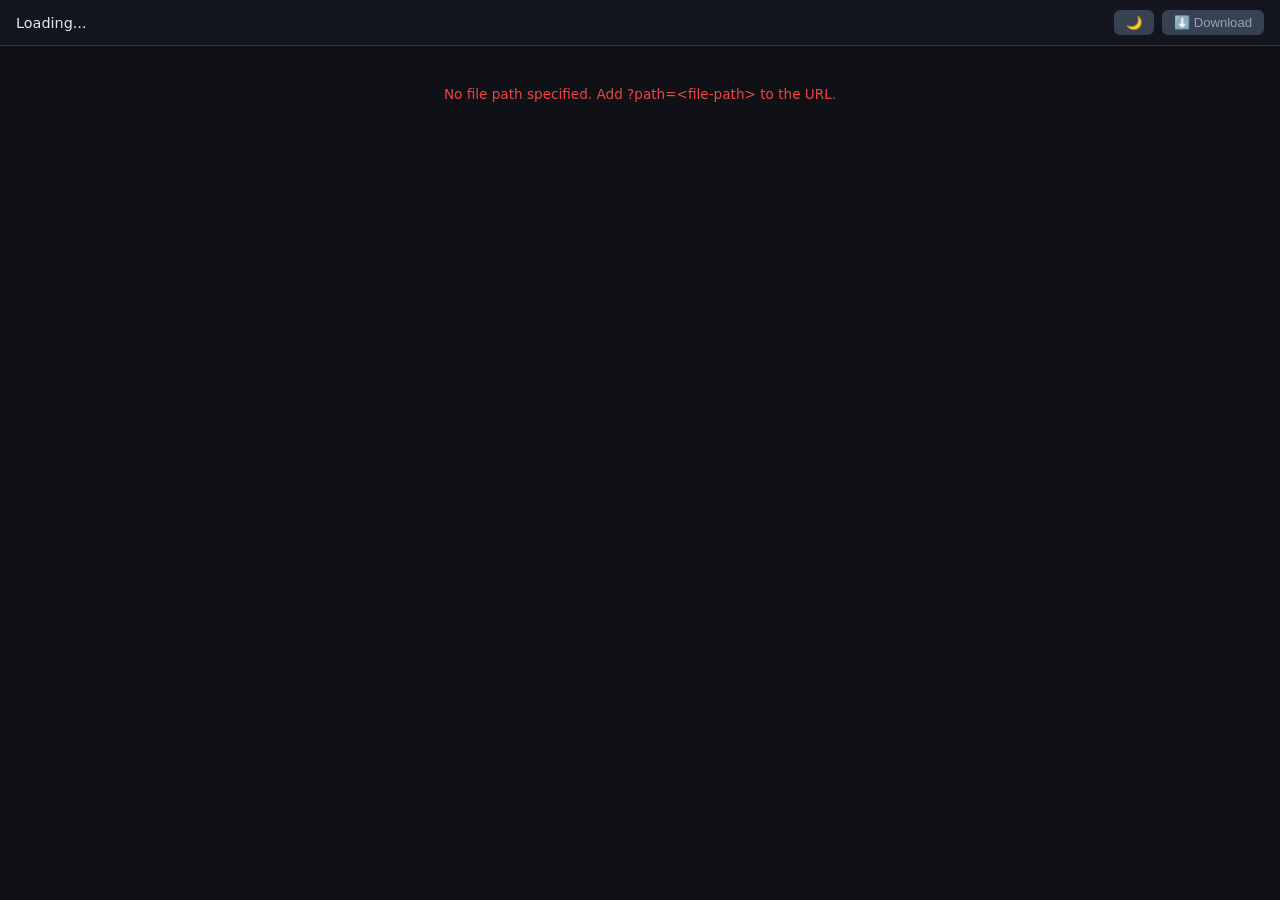
==== src/main/resources/web/preview.html @ e682a97b "feat: enhance JitViewer integration and add preview improvements - Enhanced JitViewer copyright noti" ====
<!DOCTYPE html>
<html lang="en">
<head>
  <meta charset="UTF-8"/>
  <meta name="viewport" content="width=device-width, initial-scale=1.0"/>
  <title>DocFinder Preview</title>
  <link rel="stylesheet" href="/web/jit-viewer.min.css"/>
  <style>
    *, *::before, *::after { box-sizing: border-box; margin: 0; padding: 0; }

    /* ── CSS variables for theming ── */
    :root {
      --bg:       #0f1117;
      --bg2:      #1a1d2e;
      --bg3:      #13151f;
      --border:   #2d3748;
      --border2:  #1e2333;
      --text:     #e2e8f0;
      --text2:    #94a3b8;
      --text3:    #64748b;
      --accent:   #3b82f6;
      --accent2:  #60a5fa;
      --btn-sec:  #374151;
      --btn-sec2: #4b5563;
      --text-pre: #e2e8f0;
      --pre-bg:   #0d1117;
    }
    body.light {
      --bg:       #f8fafc;
      --bg2:      #ffffff;
      --bg3:      #f1f5f9;
      --border:   #e2e8f0;
      --border2:  #cbd5e1;
      --text:     #1e293b;
      --text2:    #475569;
      --text3:    #94a3b8;
      --accent:   #2563eb;
      --accent2:  #1d4ed8;
      --btn-sec:  #e2e8f0;
      --btn-sec2: #cbd5e1;
      --text-pre: #1e293b;
      --pre-bg:   #f8fafc;
    }

    body { font-family: system-ui, -apple-system, sans-serif; background: var(--bg); color: var(--text); min-height: 100vh; display: flex; flex-direction: column; }

    /* ── Header ── */
    .header { display: flex; gap: 8px; padding: 10px 16px; background: var(--bg3); border-bottom: 1px solid var(--border); align-items: center; }
    .header .file-name { flex: 1; font-size: 0.9rem; color: var(--text); font-weight: 500; overflow: hidden; text-overflow: ellipsis; white-space: nowrap; }
    .header button { padding: 5px 12px; border-radius: 6px; border: none; background: var(--btn-sec); color: var(--text2); font-size: 0.82rem; cursor: pointer; white-space: nowrap; }
    .header button:hover { background: var(--btn-sec2); color: var(--text); }

    /* ── Viewer ── */
    .viewer-wrap { flex: 1; overflow: hidden; position: relative; }
    #viewerContainer { width: 100%; height: 100%; }
    #textViewer { display: none; width: 100%; height: 100%; overflow: auto; padding: 12px; background: var(--pre-bg); }
    #textViewer pre { font-family: 'Cascadia Code','Consolas','Fira Mono','Monaco',monospace; font-size: 0.78rem; line-height: 1.5; color: var(--text-pre); white-space: pre-wrap; word-break: break-all; }

    /* ── Loading overlay ── */
    #loadingOverlay { display: flex; position: absolute; inset: 0; background: rgba(0,0,0,0.55); z-index: 50; align-items: center; justify-content: center; flex-direction: column; gap: 12px; }
    #loadingOverlay.hidden { display: none; }
    #loadingOverlay .spinner { width: 36px; height: 36px; border: 4px solid rgba(255,255,255,0.2); border-top-color: var(--accent2); border-radius: 50%; animation: spin 0.8s linear infinite; }
    #loadingOverlay .text { color: #e2e8f0; font-size: 0.82rem; }
    @keyframes spin { to { transform: rotate(360deg); } }

    .placeholder { padding: 40px 20px; text-align: center; color: var(--text3); font-size: 0.85rem; }
    .error { color: #ef4444; }
  </style>
</head>
<body>
<div class="header">
  <span class="file-name" id="fileNameLabel">Loading...</span>
  <button id="themeToggle" title="Toggle theme">🌙</button>
  <button id="downloadBtn" title="Download file">⬇️ Download</button>
</div>

<div class="viewer-wrap">
  <div id="loadingOverlay">
    <div class="spinner"></div>
    <div class="text">Loading preview...</div>
  </div>
  <div id="viewerContainer" style="display:none"></div>
  <div id="textViewer"><pre id="textContent"></pre></div>
  <div id="placeholder" class="placeholder" style="display:none"></div>
</div>

<script src="/web/jit-viewer.min.js"></script>
<script>
// Suppress JitViewer license notice dialogs - Enhanced version
(function() {
  var originalAlert = window.alert;
  var originalConfirm = window.confirm;

  window.alert = function(msg) {
    if (msg && (msg.includes('JitViewer') || msg.includes('License') || msg.includes('attribution') ||
                msg.includes('jit-viewer-sdk') || msg.includes('jitOffice') ||
                msg.includes('retain') || msg.includes('provides document preview'))) {
      console.log('Suppressed JitViewer license notice:', msg);
      return;
    }
    return originalAlert.apply(this, arguments);
  };

  window.confirm = function(msg) {
    if (msg && (msg.includes('JitViewer') || msg.includes('License') || msg.includes('attribution') ||
                msg.includes('jit-viewer-sdk') || msg.includes('jitOffice') ||
                msg.includes('retain') || msg.includes('provides document preview'))) {
      console.log('Suppressed JitViewer license notice:', msg);
      return true;
    }
    return originalConfirm.apply(this, arguments);
  };

  var checkAndRemoveLicenseModals = function() {
    var fixedElements = document.querySelectorAll('[style*="position: fixed"], [style*="position:fixed"]');
    fixedElements.forEach(function(el) {
      var text = el.textContent || el.innerText || '';
      if (text.includes('License notice') || text.includes('Please retain attribution') ||
          text.includes('JitViewer') || text.includes('jitOffice') ||
          (text.includes('provides document preview') && text.includes('github.com'))) {
        console.log('Removing JitViewer license modal (fixed element)');
        el.style.display = 'none';
        el.remove();
      }
    });

    var modals = document.querySelectorAll('[class*="modal"], [class*="dialog"], [class*="overlay"], [class*="popup"]');
    modals.forEach(function(el) {
      var text = el.textContent || el.innerText || '';
      if ((text.includes('License') || text.includes('attribution')) &&
          (text.includes('JitViewer') || text.includes('jitOffice'))) {
        console.log('Removing JitViewer license modal (class pattern)');
        el.style.display = 'none';
        el.remove();
      }
    });
  };

  setInterval(checkAndRemoveLicenseModals, 100);

  var observer = new MutationObserver(function(mutations) {
    mutations.forEach(function(mutation) {
      mutation.addedNodes.forEach(function(node) {
        if (node.nodeType === 1) {
          var text = node.textContent || node.innerText || '';
          if ((text.includes('License notice') || text.includes('Please retain attribution') ||
               text.includes('JitViewer') || text.includes('jitOffice') ||
               (text.includes('provides document preview') && text.includes('github.com'))) &&
              (node.style && (node.style.position === 'fixed' || node.style.position === 'absolute') ||
               node.className && (node.className.includes('modal') || node.className.includes('dialog') ||
                                  node.className.includes('overlay') || node.className.includes('popup')))) {
            console.log('Removing JitViewer license dialog (mutation)');
            node.style.display = 'none';
            setTimeout(function() { try { node.remove(); } catch(e) {} }, 10);
          }
        }
      });
    });
  });

  observer.observe(document.body, { childList: true, subtree: true });
})();
</script>
<script>
(function() {
  'use strict';

  // ── Theme ──────────────────────────────────────────────────────────────────
  var THEME_KEY = 'docfinder-theme';
  var themeToggle = document.getElementById('themeToggle');

  function applyTheme(theme) {
    if (theme === 'light') {
      document.body.classList.add('light');
      themeToggle.textContent = '☀️';
      themeToggle.title = 'Switch to dark theme';
    } else {
      document.body.classList.remove('light');
      themeToggle.textContent = '🌙';
      themeToggle.title = 'Switch to light theme';
    }
    localStorage.setItem(THEME_KEY, theme);
  }

  themeToggle.addEventListener('click', function() {
    applyTheme(document.body.classList.contains('light') ? 'dark' : 'light');
  });

  applyTheme(localStorage.getItem(THEME_KEY) || 'dark');

  // ── Parse URL parameters ───────────────────────────────────────────────────
  var params = new URLSearchParams(window.location.search);
  var filePath = params.get('path');

  var fileNameLabel = document.getElementById('fileNameLabel');
  var viewerContainer = document.getElementById('viewerContainer');
  var textViewer = document.getElementById('textViewer');
  var textContent = document.getElementById('textContent');
  var loadingOverlay = document.getElementById('loadingOverlay');
  var placeholder = document.getElementById('placeholder');
  var downloadBtn = document.getElementById('downloadBtn');

  var currentViewer = null;
  var fileName = '';

  // ── Text extension list (handled by inline text viewer) ───────────────────
  var TEXT_EXTS = ['txt','log','md','markdown','csv','tsv','json','jsonl','xml','yaml','yml',
                   'toml','ini','cfg','conf','properties','sh','bash','zsh','bat','cmd','ps1',
                   'py','pyw','js','ts','jsx','tsx','java','kt','go','rs','c','cpp','h','hpp',
                   'cs','vb','rb','php','html','htm','css','scss','sass','less','sql','r',
                   'gitignore','dockerfile','makefile','gradle','mvnw'];

  function isTextExt(filename) {
    if (!filename) return false;
    var ext = filename.split('.').pop().toLowerCase();
    return TEXT_EXTS.indexOf(ext) >= 0;
  }

  function showError(msg) {
    loadingOverlay.classList.add('hidden');
    placeholder.textContent = msg;
    placeholder.classList.add('error');
    placeholder.style.display = '';
  }

  function hideLoading() {
    loadingOverlay.classList.add('hidden');
  }

  // ── Read limited bytes from stream ─────────────────────────────────────────
  function readLimitedBytes(resp, maxBytes) {
    if (!resp.body) {
      return resp.arrayBuffer().then(function(buf) {
        return buf.byteLength > maxBytes ? buf.slice(0, maxBytes) : buf;
      });
    }
    var reader = resp.body.getReader();
    var chunks = [];
    var total = 0;
    function pump() {
      return reader.read().then(function(result) {
        if (result.done) {
          return concatBuffers(chunks);
        }
        var chunk = result.value;
        var remaining = maxBytes - total;
        if (chunk.length > remaining) {
          chunks.push(chunk.slice(0, remaining));
          reader.cancel();
          return concatBuffers(chunks);
        }
        chunks.push(chunk);
        total += chunk.length;
        return pump();
      });
    }
    return pump();
  }

  function concatBuffers(chunks) {
    var total = chunks.reduce(function(s, c) { return s + c.length; }, 0);
    var out = new Uint8Array(total);
    var offset = 0;
    chunks.forEach(function(c) { out.set(c, offset); offset += c.length; });
    return out.buffer;
  }

  // ── Charset detection ──────────────────────────────────────────────────────
  function decodeBuffer(buffer) {
    var bytes = new Uint8Array(buffer);

    // BOM detection
    if (bytes.length >= 3 && bytes[0] === 0xEF && bytes[1] === 0xBB && bytes[2] === 0xBF) {
      return new TextDecoder('utf-8').decode(buffer.slice ? buffer.slice(3) : bytes.slice(3).buffer);
    }
    if (bytes.length >= 2 && bytes[0] === 0xFF && bytes[1] === 0xFE) {
      return new TextDecoder('utf-16le').decode(buffer.slice ? buffer.slice(2) : bytes.slice(2).buffer);
    }
    if (bytes.length >= 2 && bytes[0] === 0xFE && bytes[1] === 0xFF) {
      return new TextDecoder('utf-16be').decode(buffer.slice ? buffer.slice(2) : bytes.slice(2).buffer);
    }

    try {
      return new TextDecoder('utf-8', { fatal: true }).decode(buffer);
    } catch(e) { /* not valid UTF-8 */ }

    try {
      if (typeof TextDecoder !== 'undefined') {
        return new TextDecoder('gbk', { fatal: true }).decode(buffer);
      }
    } catch(e) { /* not GBK */ }

    try {
      return new TextDecoder('windows-1252').decode(buffer);
    } catch(e) {
      return new TextDecoder('iso-8859-1').decode(buffer);
    }
  }

  // ── Load text viewer ───────────────────────────────────────────────────────
  function loadTextViewer(filePath, fileName) {
    fetch('/api/file?path=' + encodeURIComponent(filePath))
      .then(function(resp) {
        if (!resp.ok) throw new Error('HTTP ' + resp.status);
        return readLimitedBytes(resp, 512 * 1024);
      })
      .then(function(buffer) {
        var decoded = decodeBuffer(buffer);
        hideLoading();
        textContent.textContent = decoded;
        textViewer.style.display = '';
      })
      .catch(function(err) {
        showError('Text preview failed: ' + (err ? err.message : 'unknown error'));
      });
  }

  // ── Load JitViewer ─────────────────────────────────────────────────────────
  function loadViewer(filePath, fileName) {
    viewerContainer.style.display = '';
    var fileUrl = '/api/file?path=' + encodeURIComponent(filePath);

    try {
      var viewer = JitViewer.createViewer({
        target: viewerContainer,
        file: fileUrl,
        filename: fileName,
        theme: document.body.classList.contains('light') ? 'default' : 'dark',
        toolbar: true,
        width: '100%',
        height: '100%',
        onReady: function() { hideLoading(); },
        onError: function(err) {
          hideLoading();
          showError('Preview failed: ' + String(err));
        }
      });
      viewer.mount();
      currentViewer = viewer;
      setTimeout(hideLoading, 30000);
    } catch(e) {
      hideLoading();
      showError('Viewer error: ' + String(e));
    }
  }

  // ── Initialize ─────────────────────────────────────────────────────────────
  if (!filePath) {
    showError('No file path specified. Add ?path=<file-path> to the URL.');
    return;
  }

  fileName = filePath.split(/[/\\]/).pop() || filePath;
  fileNameLabel.textContent = fileName;

  // Download button
  downloadBtn.addEventListener('click', function() {
    var a = document.createElement('a');
    a.href = '/api/file?path=' + encodeURIComponent(filePath);
    a.download = fileName;
    document.body.appendChild(a);
    a.click();
    document.body.removeChild(a);
  });

  // Load preview
  if (isTextExt(fileName)) {
    loadTextViewer(filePath, fileName);
  } else {
    loadViewer(filePath, fileName);
  }
})();
</script>
</body>
</html>
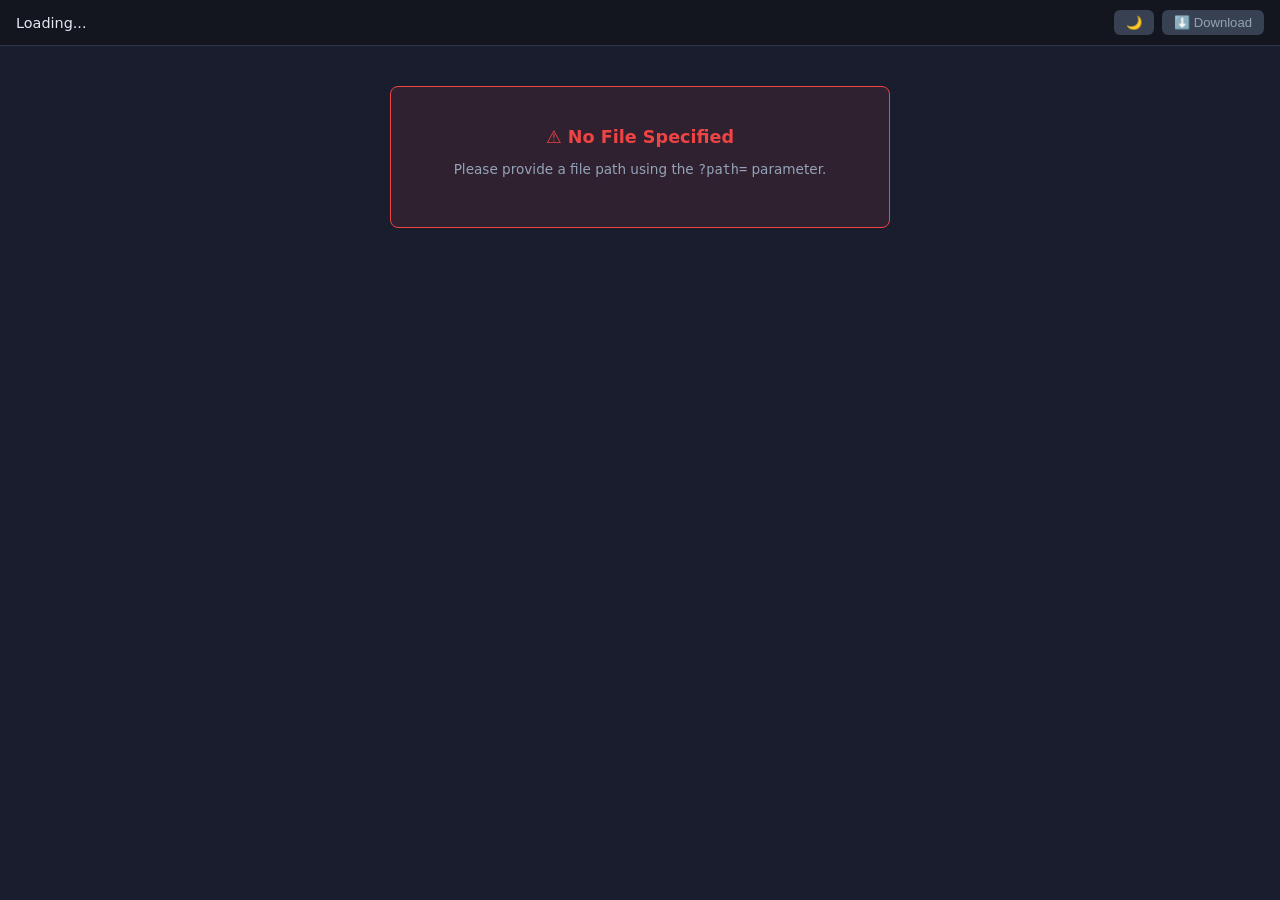
==== commit c8021ce6: "feat: implement self-contained text preview system - Completely rewrote index.html with native brows" ====
--- a/src/main/resources/web/preview.html
+++ b/src/main/resources/web/preview.html
@@ -4,7 +4,6 @@
   <meta charset="UTF-8"/>
   <meta name="viewport" content="width=device-width, initial-scale=1.0"/>
   <title>DocFinder Preview</title>
-  <link rel="stylesheet" href="/web/jit-viewer.min.css"/>
   <style>
     *, *::before, *::after { box-sizing: border-box; margin: 0; padding: 0; }
 
@@ -24,6 +23,11 @@
       --btn-sec2: #4b5563;
       --text-pre: #e2e8f0;
       --pre-bg:   #0d1117;
+      --code-keyword:  #ff79c6;
+      --code-string:   #f1fa8c;
+      --code-comment:  #6272a4;
+      --code-number:   #bd93f9;
+      --code-function: #50fa7b;
     }
     body.light {
       --bg:       #f8fafc;
@@ -40,6 +44,11 @@
       --btn-sec2: #cbd5e1;
       --text-pre: #1e293b;
       --pre-bg:   #f8fafc;
+      --code-keyword:  #d73a49;
+      --code-string:   #032f62;
+      --code-comment:  #6a737d;
+      --code-number:   #005cc5;
+      --code-function: #6f42c1;
     }
 
     body { font-family: system-ui, -apple-system, sans-serif; background: var(--bg); color: var(--text); min-height: 100vh; display: flex; flex-direction: column; }
@@ -50,21 +59,48 @@
     .header button { padding: 5px 12px; border-radius: 6px; border: none; background: var(--btn-sec); color: var(--text2); font-size: 0.82rem; cursor: pointer; white-space: nowrap; }
     .header button:hover { background: var(--btn-sec2); color: var(--text); }
 
-    /* ── Viewer ── */
-    .viewer-wrap { flex: 1; overflow: hidden; position: relative; }
-    #viewerContainer { width: 100%; height: 100%; }
-    #textViewer { display: none; width: 100%; height: 100%; overflow: auto; padding: 12px; background: var(--pre-bg); }
-    #textViewer pre { font-family: 'Cascadia Code','Consolas','Fira Mono','Monaco',monospace; font-size: 0.78rem; line-height: 1.5; color: var(--text-pre); white-space: pre-wrap; word-break: break-all; }
+    /* ── Content area ── */
+    .content { flex: 1; overflow: hidden; position: relative; display: flex; flex-direction: column; }
+
+    /* ── Preview container ── */
+    #previewPane { flex: 1; overflow: auto; background: var(--bg2); position: relative; }
+    #previewPane.text-mode { background: var(--pre-bg); padding: 16px; }
+    #previewPane pre { font-family: 'Cascadia Code','Consolas','Fira Mono','Monaco',monospace; font-size: 0.78rem; line-height: 1.6; color: var(--text-pre); white-space: pre-wrap; word-break: break-word; margin: 0; }
+
+    /* Syntax highlighting */
+    .code-keyword  { color: var(--code-keyword);  font-weight: 500; }
+    .code-string   { color: var(--code-string); }
+    .code-comment  { color: var(--code-comment); font-style: italic; }
+    .code-number   { color: var(--code-number); }
+    .code-function { color: var(--code-function); }
+
+    /* Image preview */
+    #previewPane img { max-width: 100%; height: auto; display: block; margin: 20px auto; }
+
+    /* PDF preview */
+    #previewPane iframe { width: 100%; height: 100%; border: none; display: block; }
+
+    /* Messages */
+    .message-box { padding: 40px 20px; text-align: center; max-width: 500px; margin: 40px auto; }
+    .message-box h3 { font-size: 1.1rem; margin-bottom: 12px; color: var(--text); }
+    .message-box p { font-size: 0.85rem; color: var(--text2); margin-bottom: 8px; line-height: 1.5; }
+    .message-box .file-info { font-weight: 500; color: var(--text); }
+    .message-box .format-badge { display: inline-block; background: var(--bg3); color: var(--text2); padding: 2px 8px; border-radius: 4px; font-size: 0.75rem; margin: 0 4px; font-family: monospace; }
+    .message-box button { margin-top: 16px; padding: 8px 20px; background: var(--accent); color: white; border: none; border-radius: 6px; font-size: 0.85rem; cursor: pointer; }
+    .message-box button:hover { background: var(--accent2); }
+    .error-message { border: 1px solid #ef4444; background: rgba(239, 68, 68, 0.1); border-radius: 8px; }
+    .error-message h3 { color: #ef4444; }
+    .error-details { font-size: 0.75rem; color: var(--text3); margin-top: 8px; font-family: monospace; }
+    .unsupported-format { border: 1px solid var(--border); background: var(--bg3); border-radius: 8px; }
+    .download-only { border: 1px solid #f59e0b; background: rgba(245, 158, 11, 0.1); border-radius: 8px; }
+    .download-only h3 { color: #f59e0b; }
 
     /* ── Loading overlay ── */
-    #loadingOverlay { display: flex; position: absolute; inset: 0; background: rgba(0,0,0,0.55); z-index: 50; align-items: center; justify-content: center; flex-direction: column; gap: 12px; }
+    #loadingOverlay { display: flex; position: absolute; inset: 0; background: rgba(0,0,0,0.6); z-index: 50; align-items: center; justify-content: center; flex-direction: column; gap: 12px; }
     #loadingOverlay.hidden { display: none; }
-    #loadingOverlay .spinner { width: 36px; height: 36px; border: 4px solid rgba(255,255,255,0.2); border-top-color: var(--accent2); border-radius: 50%; animation: spin 0.8s linear infinite; }
-    #loadingOverlay .text { color: #e2e8f0; font-size: 0.82rem; }
+    #loadingOverlay .spinner { width: 40px; height: 40px; border: 4px solid rgba(255,255,255,0.2); border-top-color: var(--accent2); border-radius: 50%; animation: spin 0.8s linear infinite; }
+    #loadingOverlay .text { color: #e2e8f0; font-size: 0.85rem; }
     @keyframes spin { to { transform: rotate(360deg); } }
-
-    .placeholder { padding: 40px 20px; text-align: center; color: var(--text3); font-size: 0.85rem; }
-    .error { color: #ef4444; }
   </style>
 </head>
 <body>
@@ -74,100 +110,48 @@
   <button id="downloadBtn" title="Download file">⬇️ Download</button>
 </div>
 
-<div class="viewer-wrap">
+<div class="content">
   <div id="loadingOverlay">
     <div class="spinner"></div>
     <div class="text">Loading preview...</div>
   </div>
-  <div id="viewerContainer" style="display:none"></div>
-  <div id="textViewer"><pre id="textContent"></pre></div>
-  <div id="placeholder" class="placeholder" style="display:none"></div>
+  <div id="previewPane"></div>
 </div>
 
-<script src="/web/jit-viewer.min.js"></script>
-<script>
-// Suppress JitViewer license notice dialogs - Enhanced version
-(function() {
-  var originalAlert = window.alert;
-  var originalConfirm = window.confirm;
-
-  window.alert = function(msg) {
-    if (msg && (msg.includes('JitViewer') || msg.includes('License') || msg.includes('attribution') ||
-                msg.includes('jit-viewer-sdk') || msg.includes('jitOffice') ||
-                msg.includes('retain') || msg.includes('provides document preview'))) {
-      console.log('Suppressed JitViewer license notice:', msg);
-      return;
-    }
-    return originalAlert.apply(this, arguments);
-  };
-
-  window.confirm = function(msg) {
-    if (msg && (msg.includes('JitViewer') || msg.includes('License') || msg.includes('attribution') ||
-                msg.includes('jit-viewer-sdk') || msg.includes('jitOffice') ||
-                msg.includes('retain') || msg.includes('provides document preview'))) {
-      console.log('Suppressed JitViewer license notice:', msg);
-      return true;
-    }
-    return originalConfirm.apply(this, arguments);
-  };
-
-  var checkAndRemoveLicenseModals = function() {
-    var fixedElements = document.querySelectorAll('[style*="position: fixed"], [style*="position:fixed"]');
-    fixedElements.forEach(function(el) {
-      var text = el.textContent || el.innerText || '';
-      if (text.includes('License notice') || text.includes('Please retain attribution') ||
-          text.includes('JitViewer') || text.includes('jitOffice') ||
-          (text.includes('provides document preview') && text.includes('github.com'))) {
-        console.log('Removing JitViewer license modal (fixed element)');
-        el.style.display = 'none';
-        el.remove();
-      }
-    });
-
-    var modals = document.querySelectorAll('[class*="modal"], [class*="dialog"], [class*="overlay"], [class*="popup"]');
-    modals.forEach(function(el) {
-      var text = el.textContent || el.innerText || '';
-      if ((text.includes('License') || text.includes('attribution')) &&
-          (text.includes('JitViewer') || text.includes('jitOffice'))) {
-        console.log('Removing JitViewer license modal (class pattern)');
-        el.style.display = 'none';
-        el.remove();
-      }
-    });
-  };
-
-  setInterval(checkAndRemoveLicenseModals, 100);
-
-  var observer = new MutationObserver(function(mutations) {
-    mutations.forEach(function(mutation) {
-      mutation.addedNodes.forEach(function(node) {
-        if (node.nodeType === 1) {
-          var text = node.textContent || node.innerText || '';
-          if ((text.includes('License notice') || text.includes('Please retain attribution') ||
-               text.includes('JitViewer') || text.includes('jitOffice') ||
-               (text.includes('provides document preview') && text.includes('github.com'))) &&
-              (node.style && (node.style.position === 'fixed' || node.style.position === 'absolute') ||
-               node.className && (node.className.includes('modal') || node.className.includes('dialog') ||
-                                  node.className.includes('overlay') || node.className.includes('popup')))) {
-            console.log('Removing JitViewer license dialog (mutation)');
-            node.style.display = 'none';
-            setTimeout(function() { try { node.remove(); } catch(e) {} }, 10);
-          }
-        }
-      });
-    });
-  });
-
-  observer.observe(document.body, { childList: true, subtree: true });
-})();
-</script>
 <script>
 (function() {
   'use strict';
 
-  // ── Theme ──────────────────────────────────────────────────────────────────
+  // ── Configuration ──────────────────────────────────────────────────────────
+  var TEXT_MAX_BYTES = 512 * 1024; // 512 KB
+  var PREVIEW_TIMEOUT_MS = 30000;  // 30 seconds
+
+  var TEXT_EXTS = ['txt','log','md','markdown','csv','tsv','json','jsonl','xml','yaml','yml',
+                   'toml','ini','cfg','conf','properties','sh','bash','zsh','bat','cmd','ps1',
+                   'py','pyw','js','ts','jsx','tsx','java','kt','go','rs','c','cpp','h','hpp',
+                   'cs','vb','rb','php','html','htm','css','scss','sass','less','sql','r',
+                   'gitignore','dockerfile','makefile','gradle','mvnw','lock','editorconfig',
+                   'gitattributes','eslintrc','babelrc','prettierrc','env'];
+
+  var IMAGE_EXTS = ['jpg','jpeg','png','gif','bmp','svg','webp','ico'];
+
+  var DOWNLOAD_ONLY = ['ofd','dwg','dxf','zip','rar','7z','tar','gz','bz2','xz',
+                       'mp4','avi','mkv','mov','wmv','flv','webm','mp3','wav','flac','aac',
+                       'doc','xls','ppt','pptx','exe','dll','so','dylib','bin','dat'];
+
+  // ── DOM Elements ───────────────────────────────────────────────────────────
+  var fileNameLabel = document.getElementById('fileNameLabel');
+  var themeToggle = document.getElementById('themeToggle');
+  var downloadBtn = document.getElementById('downloadBtn');
+  var loadingOverlay = document.getElementById('loadingOverlay');
+  var previewPane = document.getElementById('previewPane');
+
+  var currentFilePath = null;
+  var currentFileName = null;
+  var abortController = null;
+
+  // ── Theme Management ───────────────────────────────────────────────────────
   var THEME_KEY = 'docfinder-theme';
-  var themeToggle = document.getElementById('themeToggle');
 
   function applyTheme(theme) {
     if (theme === 'light') {
@@ -179,196 +163,356 @@
       themeToggle.textContent = '🌙';
       themeToggle.title = 'Switch to light theme';
     }
-    localStorage.setItem(THEME_KEY, theme);
+    try {
+      localStorage.setItem(THEME_KEY, theme);
+    } catch(e) {}
   }
 
   themeToggle.addEventListener('click', function() {
     applyTheme(document.body.classList.contains('light') ? 'dark' : 'light');
   });
 
-  applyTheme(localStorage.getItem(THEME_KEY) || 'dark');
-
-  // ── Parse URL parameters ───────────────────────────────────────────────────
-  var params = new URLSearchParams(window.location.search);
-  var filePath = params.get('path');
-
-  var fileNameLabel = document.getElementById('fileNameLabel');
-  var viewerContainer = document.getElementById('viewerContainer');
-  var textViewer = document.getElementById('textViewer');
-  var textContent = document.getElementById('textContent');
-  var loadingOverlay = document.getElementById('loadingOverlay');
-  var placeholder = document.getElementById('placeholder');
-  var downloadBtn = document.getElementById('downloadBtn');
-
-  var currentViewer = null;
-  var fileName = '';
-
-  // ── Text extension list (handled by inline text viewer) ───────────────────
-  var TEXT_EXTS = ['txt','log','md','markdown','csv','tsv','json','jsonl','xml','yaml','yml',
-                   'toml','ini','cfg','conf','properties','sh','bash','zsh','bat','cmd','ps1',
-                   'py','pyw','js','ts','jsx','tsx','java','kt','go','rs','c','cpp','h','hpp',
-                   'cs','vb','rb','php','html','htm','css','scss','sass','less','sql','r',
-                   'gitignore','dockerfile','makefile','gradle','mvnw'];
-
-  function isTextExt(filename) {
-    if (!filename) return false;
-    var ext = filename.split('.').pop().toLowerCase();
+  var savedTheme = 'dark';
+  try {
+    savedTheme = localStorage.getItem(THEME_KEY) || 'dark';
+  } catch(e) {}
+  applyTheme(savedTheme);
+
+  // ── Utility Functions ──────────────────────────────────────────────────────
+  function escapeHtml(str) {
+    var div = document.createElement('div');
+    div.textContent = str;
+    return div.innerHTML;
+  }
+
+  function getFileExtension(filename) {
+    if (!filename) return '';
+    var parts = filename.split('.');
+    return parts.length > 1 ? parts.pop().toLowerCase() : '';
+  }
+
+  function isTextFile(ext) {
     return TEXT_EXTS.indexOf(ext) >= 0;
   }
 
-  function showError(msg) {
-    loadingOverlay.classList.add('hidden');
-    placeholder.textContent = msg;
-    placeholder.classList.add('error');
-    placeholder.style.display = '';
+  function isImageFile(ext) {
+    return IMAGE_EXTS.indexOf(ext) >= 0;
+  }
+
+  function isDownloadOnly(ext) {
+    return DOWNLOAD_ONLY.indexOf(ext) >= 0;
   }
 
   function hideLoading() {
     loadingOverlay.classList.add('hidden');
   }
 
-  // ── Read limited bytes from stream ─────────────────────────────────────────
-  function readLimitedBytes(resp, maxBytes) {
-    if (!resp.body) {
-      return resp.arrayBuffer().then(function(buf) {
-        return buf.byteLength > maxBytes ? buf.slice(0, maxBytes) : buf;
+  function showLoading(message) {
+    loadingOverlay.classList.remove('hidden');
+    var textEl = loadingOverlay.querySelector('.text');
+    if (textEl) textEl.textContent = message || 'Loading preview...';
+  }
+
+  // ── Error and Message Display ──────────────────────────────────────────────
+  function showErrorMessage(error, fileName) {
+    hideLoading();
+    var errorHtml = '<div class="message-box error-message">' +
+      '<h3>⚠ Preview Failed</h3>' +
+      '<p>Could not preview file: <strong>' + escapeHtml(fileName) + '</strong></p>' +
+      '<p class="error-details">' + escapeHtml(error.message || 'Unknown error') + '</p>' +
+      '<button onclick="downloadCurrentFile()">Download File</button>' +
+      '</div>';
+    previewPane.innerHTML = errorHtml;
+    console.error('Preview error:', {
+      fileName: fileName,
+      error: error.message,
+      stack: error.stack
+    });
+  }
+
+  function showUnsupportedMessage(fileName, ext) {
+    hideLoading();
+    var messageHtml = '<div class="message-box unsupported-format">' +
+      '<h3>Preview Not Available</h3>' +
+      '<p>The file format <span class="format-badge">.' + escapeHtml(ext) + '</span> is not supported for preview.</p>' +
+      '<p>File: <span class="file-info">' + escapeHtml(fileName) + '</span></p>' +
+      '<p style="margin-top:12px;font-size:0.8rem;color:var(--text3);">Supported formats: PDF, text/code files, and images.</p>' +
+      '<button onclick="downloadCurrentFile()">Download File</button>' +
+      '</div>';
+    previewPane.innerHTML = messageHtml;
+    console.log('Unsupported format:', ext, 'for file:', fileName);
+  }
+
+  function showDownloadOnlyMessage(fileName, ext) {
+    hideLoading();
+    var messageHtml = '<div class="message-box download-only">' +
+      '<h3>📥 Download Required</h3>' +
+      '<p>Files with format <span class="format-badge">.' + escapeHtml(ext) + '</span> cannot be previewed in the browser.</p>' +
+      '<p>File: <span class="file-info">' + escapeHtml(fileName) + '</span></p>' +
+      '<p style="margin-top:8px;font-size:0.8rem;">Please download the file to view it with the appropriate application.</p>' +
+      '<button onclick="downloadCurrentFile()">Download File</button>' +
+      '</div>';
+    previewPane.innerHTML = messageHtml;
+    console.log('Download-only format:', ext, 'for file:', fileName);
+  }
+
+  // ── Download Function ──────────────────────────────────────────────────────
+  window.downloadCurrentFile = function() {
+    if (!currentFilePath || !currentFileName) return;
+    var a = document.createElement('a');
+    a.href = '/api/file?path=' + encodeURIComponent(currentFilePath);
+    a.download = currentFileName;
+    document.body.appendChild(a);
+    a.click();
+    document.body.removeChild(a);
+  };
+
+  downloadBtn.addEventListener('click', window.downloadCurrentFile);
+
+  // ── Charset Detection ──────────────────────────────────────────────────────
+  function decodeBuffer(buffer) {
+    var bytes = new Uint8Array(buffer);
+
+    // BOM detection
+    if (bytes.length >= 3 && bytes[0] === 0xEF && bytes[1] === 0xBB && bytes[2] === 0xBF) {
+      return new TextDecoder('utf-8').decode(buffer.slice ? buffer.slice(3) : bytes.slice(3).buffer);
+    }
+    if (bytes.length >= 2 && bytes[0] === 0xFF && bytes[1] === 0xFE) {
+      return new TextDecoder('utf-16le').decode(buffer.slice ? buffer.slice(2) : bytes.slice(2).buffer);
+    }
+    if (bytes.length >= 2 && bytes[0] === 0xFE && bytes[1] === 0xFF) {
+      return new TextDecoder('utf-16be').decode(buffer.slice ? buffer.slice(2) : bytes.slice(2).buffer);
+    }
+
+    // Try UTF-8 with fatal flag
+    try {
+      return new TextDecoder('utf-8', { fatal: true }).decode(buffer);
+    } catch(e) {}
+
+    // Try GBK (Chinese)
+    try {
+      if (typeof TextDecoder !== 'undefined') {
+        return new TextDecoder('gbk', { fatal: true }).decode(buffer);
+      }
+    } catch(e) {}
+
+    // Fallback to windows-1252
+    try {
+      return new TextDecoder('windows-1252').decode(buffer);
+    } catch(e) {
+      return new TextDecoder('iso-8859-1').decode(buffer);
+    }
+  }
+
+  // ── Stream Reading with Size Limit ─────────────────────────────────────────
+  function readLimitedBytes(response, maxBytes) {
+    if (!response.body) {
+      return response.arrayBuffer().then(function(buf) {
+        if (buf.byteLength > maxBytes) {
+          return buf.slice(0, maxBytes);
+        }
+        return buf;
       });
     }
-    var reader = resp.body.getReader();
+
+    var reader = response.body.getReader();
     var chunks = [];
-    var total = 0;
+    var totalBytes = 0;
+
     function pump() {
       return reader.read().then(function(result) {
         if (result.done) {
           return concatBuffers(chunks);
         }
         var chunk = result.value;
-        var remaining = maxBytes - total;
+        var remaining = maxBytes - totalBytes;
         if (chunk.length > remaining) {
           chunks.push(chunk.slice(0, remaining));
           reader.cancel();
           return concatBuffers(chunks);
         }
         chunks.push(chunk);
-        total += chunk.length;
+        totalBytes += chunk.length;
         return pump();
       });
     }
+
     return pump();
   }
 
   function concatBuffers(chunks) {
-    var total = chunks.reduce(function(s, c) { return s + c.length; }, 0);
-    var out = new Uint8Array(total);
+    var totalLength = chunks.reduce(function(sum, chunk) {
+      return sum + chunk.length;
+    }, 0);
+    var result = new Uint8Array(totalLength);
     var offset = 0;
-    chunks.forEach(function(c) { out.set(c, offset); offset += c.length; });
-    return out.buffer;
-  }
-
-  // ── Charset detection ──────────────────────────────────────────────────────
-  function decodeBuffer(buffer) {
-    var bytes = new Uint8Array(buffer);
-
-    // BOM detection
-    if (bytes.length >= 3 && bytes[0] === 0xEF && bytes[1] === 0xBB && bytes[2] === 0xBF) {
-      return new TextDecoder('utf-8').decode(buffer.slice ? buffer.slice(3) : bytes.slice(3).buffer);
-    }
-    if (bytes.length >= 2 && bytes[0] === 0xFF && bytes[1] === 0xFE) {
-      return new TextDecoder('utf-16le').decode(buffer.slice ? buffer.slice(2) : bytes.slice(2).buffer);
-    }
-    if (bytes.length >= 2 && bytes[0] === 0xFE && bytes[1] === 0xFF) {
-      return new TextDecoder('utf-16be').decode(buffer.slice ? buffer.slice(2) : bytes.slice(2).buffer);
-    }
-
-    try {
-      return new TextDecoder('utf-8', { fatal: true }).decode(buffer);
-    } catch(e) { /* not valid UTF-8 */ }
-
-    try {
-      if (typeof TextDecoder !== 'undefined') {
-        return new TextDecoder('gbk', { fatal: true }).decode(buffer);
-      }
-    } catch(e) { /* not GBK */ }
-
-    try {
-      return new TextDecoder('windows-1252').decode(buffer);
-    } catch(e) {
-      return new TextDecoder('iso-8859-1').decode(buffer);
-    }
-  }
-
-  // ── Load text viewer ───────────────────────────────────────────────────────
-  function loadTextViewer(filePath, fileName) {
-    fetch('/api/file?path=' + encodeURIComponent(filePath))
+    chunks.forEach(function(chunk) {
+      result.set(chunk, offset);
+      offset += chunk.length;
+    });
+    return result.buffer;
+  }
+
+  // ── Simple Syntax Highlighting ─────────────────────────────────────────────
+  function applySyntaxHighlighting(text, ext) {
+    // Simple regex-based highlighting for common patterns
+    var highlighted = text;
+
+    // Comments (support //, #, <!-- -->)
+    highlighted = highlighted.replace(/(\/\/[^\n]*|#[^\n]*|&lt;!--[\s\S]*?--&gt;)/g, '<span class="code-comment">$1</span>');
+
+    // Strings (single and double quotes)
+    highlighted = highlighted.replace(/(&quot;[^&quot;]*&quot;|'[^']*')/g, '<span class="code-string">$1</span>');
+
+    // Keywords (common across languages)
+    var keywords = ['function','class','const','let','var','if','else','for','while','return',
+                    'import','export','from','default','async','await','try','catch','throw',
+                    'public','private','protected','static','void','int','string','boolean',
+                    'true','false','null','undefined','new','this','super','extends','implements'];
+    var keywordPattern = '\\b(' + keywords.join('|') + ')\\b';
+    highlighted = highlighted.replace(new RegExp(keywordPattern, 'g'), '<span class="code-keyword">$1</span>');
+
+    // Numbers
+    highlighted = highlighted.replace(/\b(\d+\.?\d*)\b/g, '<span class="code-number">$1</span>');
+
+    return highlighted;
+  }
+
+  // ── Preview Loaders ────────────────────────────────────────────────────────
+  function loadTextPreview(filePath, fileName, ext) {
+    if (abortController) abortController.abort();
+    abortController = new AbortController();
+
+    showLoading('Loading text preview...');
+
+    fetch('/api/file?path=' + encodeURIComponent(filePath), {
+      signal: abortController.signal
+    })
       .then(function(resp) {
-        if (!resp.ok) throw new Error('HTTP ' + resp.status);
-        return readLimitedBytes(resp, 512 * 1024);
+        if (!resp.ok) throw new Error('HTTP ' + resp.status + ': ' + resp.statusText);
+        return readLimitedBytes(resp, TEXT_MAX_BYTES);
       })
       .then(function(buffer) {
-        var decoded = decodeBuffer(buffer);
+        var text = decodeBuffer(buffer);
+        var escapedText = escapeHtml(text);
+        var highlightedText = applySyntaxHighlighting(escapedText, ext);
+
         hideLoading();
-        textContent.textContent = decoded;
-        textViewer.style.display = '';
+        previewPane.classList.add('text-mode');
+        previewPane.innerHTML = '<pre>' + highlightedText + '</pre>';
+
+        if (buffer.byteLength >= TEXT_MAX_BYTES) {
+          var notice = document.createElement('div');
+          notice.style.cssText = 'padding:12px;background:var(--bg3);color:var(--text3);font-size:0.8rem;text-align:center;border-top:1px solid var(--border)';
+          notice.textContent = '⚠ File truncated at ' + TEXT_MAX_BYTES + ' bytes for preview';
+          previewPane.appendChild(notice);
+        }
       })
       .catch(function(err) {
-        showError('Text preview failed: ' + (err ? err.message : 'unknown error'));
+        if (err.name === 'AbortError') return;
+        showErrorMessage(err, fileName);
       });
   }
 
-  // ── Load JitViewer ─────────────────────────────────────────────────────────
-  function loadViewer(filePath, fileName) {
-    viewerContainer.style.display = '';
-    var fileUrl = '/api/file?path=' + encodeURIComponent(filePath);
+  function loadImagePreview(filePath, fileName) {
+    if (abortController) abortController.abort();
+    abortController = new AbortController();
+
+    showLoading('Loading image...');
+
+    var img = document.createElement('img');
+    img.style.maxWidth = '100%';
+    img.style.height = 'auto';
+    img.style.display = 'block';
+    img.style.margin = '20px auto';
+
+    img.onload = function() {
+      hideLoading();
+    };
+
+    img.onerror = function() {
+      showErrorMessage(new Error('Failed to load image'), fileName);
+    };
+
+    img.src = '/api/file?path=' + encodeURIComponent(filePath);
+    previewPane.innerHTML = '';
+    previewPane.appendChild(img);
+  }
+
+  function loadPdfPreview(filePath, fileName) {
+    if (abortController) abortController.abort();
+    abortController = new AbortController();
+
+    showLoading('Loading PDF...');
+
+    var iframe = document.createElement('iframe');
+    iframe.style.width = '100%';
+    iframe.style.height = '100%';
+    iframe.style.border = 'none';
+    iframe.style.display = 'block';
+
+    iframe.onload = function() {
+      hideLoading();
+    };
+
+    iframe.onerror = function() {
+      showErrorMessage(new Error('Failed to load PDF'), fileName);
+    };
+
+    iframe.src = '/api/file?path=' + encodeURIComponent(filePath);
+    previewPane.innerHTML = '';
+    previewPane.appendChild(iframe);
+
+    setTimeout(function() {
+      hideLoading();
+    }, PREVIEW_TIMEOUT_MS);
+  }
+
+  // ── Main Preview Router ────────────────────────────────────────────────────
+  function loadPreview(filePath, fileName) {
+    var ext = getFileExtension(fileName);
+
+    console.log('Loading preview:', {
+      filePath: filePath,
+      fileName: fileName,
+      extension: ext
+    });
 
     try {
-      var viewer = JitViewer.createViewer({
-        target: viewerContainer,
-        file: fileUrl,
-        filename: fileName,
-        theme: document.body.classList.contains('light') ? 'default' : 'dark',
-        toolbar: true,
-        width: '100%',
-        height: '100%',
-        onReady: function() { hideLoading(); },
-        onError: function(err) {
-          hideLoading();
-          showError('Preview failed: ' + String(err));
-        }
-      });
-      viewer.mount();
-      currentViewer = viewer;
-      setTimeout(hideLoading, 30000);
-    } catch(e) {
-      hideLoading();
-      showError('Viewer error: ' + String(e));
-    }
-  }
-
-  // ── Initialize ─────────────────────────────────────────────────────────────
+      if (isTextFile(ext)) {
+        loadTextPreview(filePath, fileName, ext);
+      } else if (isImageFile(ext)) {
+        loadImagePreview(filePath, fileName);
+      } else if (ext === 'pdf') {
+        loadPdfPreview(filePath, fileName);
+      } else if (isDownloadOnly(ext)) {
+        showDownloadOnlyMessage(fileName, ext);
+      } else {
+        showUnsupportedMessage(fileName, ext);
+      }
+    } catch (error) {
+      showErrorMessage(error, fileName);
+    }
+  }
+
+  // ── Initialization ─────────────────────────────────────────────────────────
+  var params = new URLSearchParams(window.location.search);
+  var filePath = params.get('path');
+
   if (!filePath) {
-    showError('No file path specified. Add ?path=<file-path> to the URL.');
+    hideLoading();
+    previewPane.innerHTML = '<div class="message-box error-message">' +
+      '<h3>⚠ No File Specified</h3>' +
+      '<p>Please provide a file path using the <code>?path=</code> parameter.</p>' +
+      '</div>';
     return;
   }
 
-  fileName = filePath.split(/[/\\]/).pop() || filePath;
-  fileNameLabel.textContent = fileName;
-
-  // Download button
-  downloadBtn.addEventListener('click', function() {
-    var a = document.createElement('a');
-    a.href = '/api/file?path=' + encodeURIComponent(filePath);
-    a.download = fileName;
-    document.body.appendChild(a);
-    a.click();
-    document.body.removeChild(a);
-  });
-
-  // Load preview
-  if (isTextExt(fileName)) {
-    loadTextViewer(filePath, fileName);
-  } else {
-    loadViewer(filePath, fileName);
-  }
+  currentFilePath = filePath;
+  currentFileName = filePath.split(/[/\\]/).pop() || filePath;
+  fileNameLabel.textContent = currentFileName;
+
+  loadPreview(filePath, currentFileName);
 })();
 </script>
 </body>
